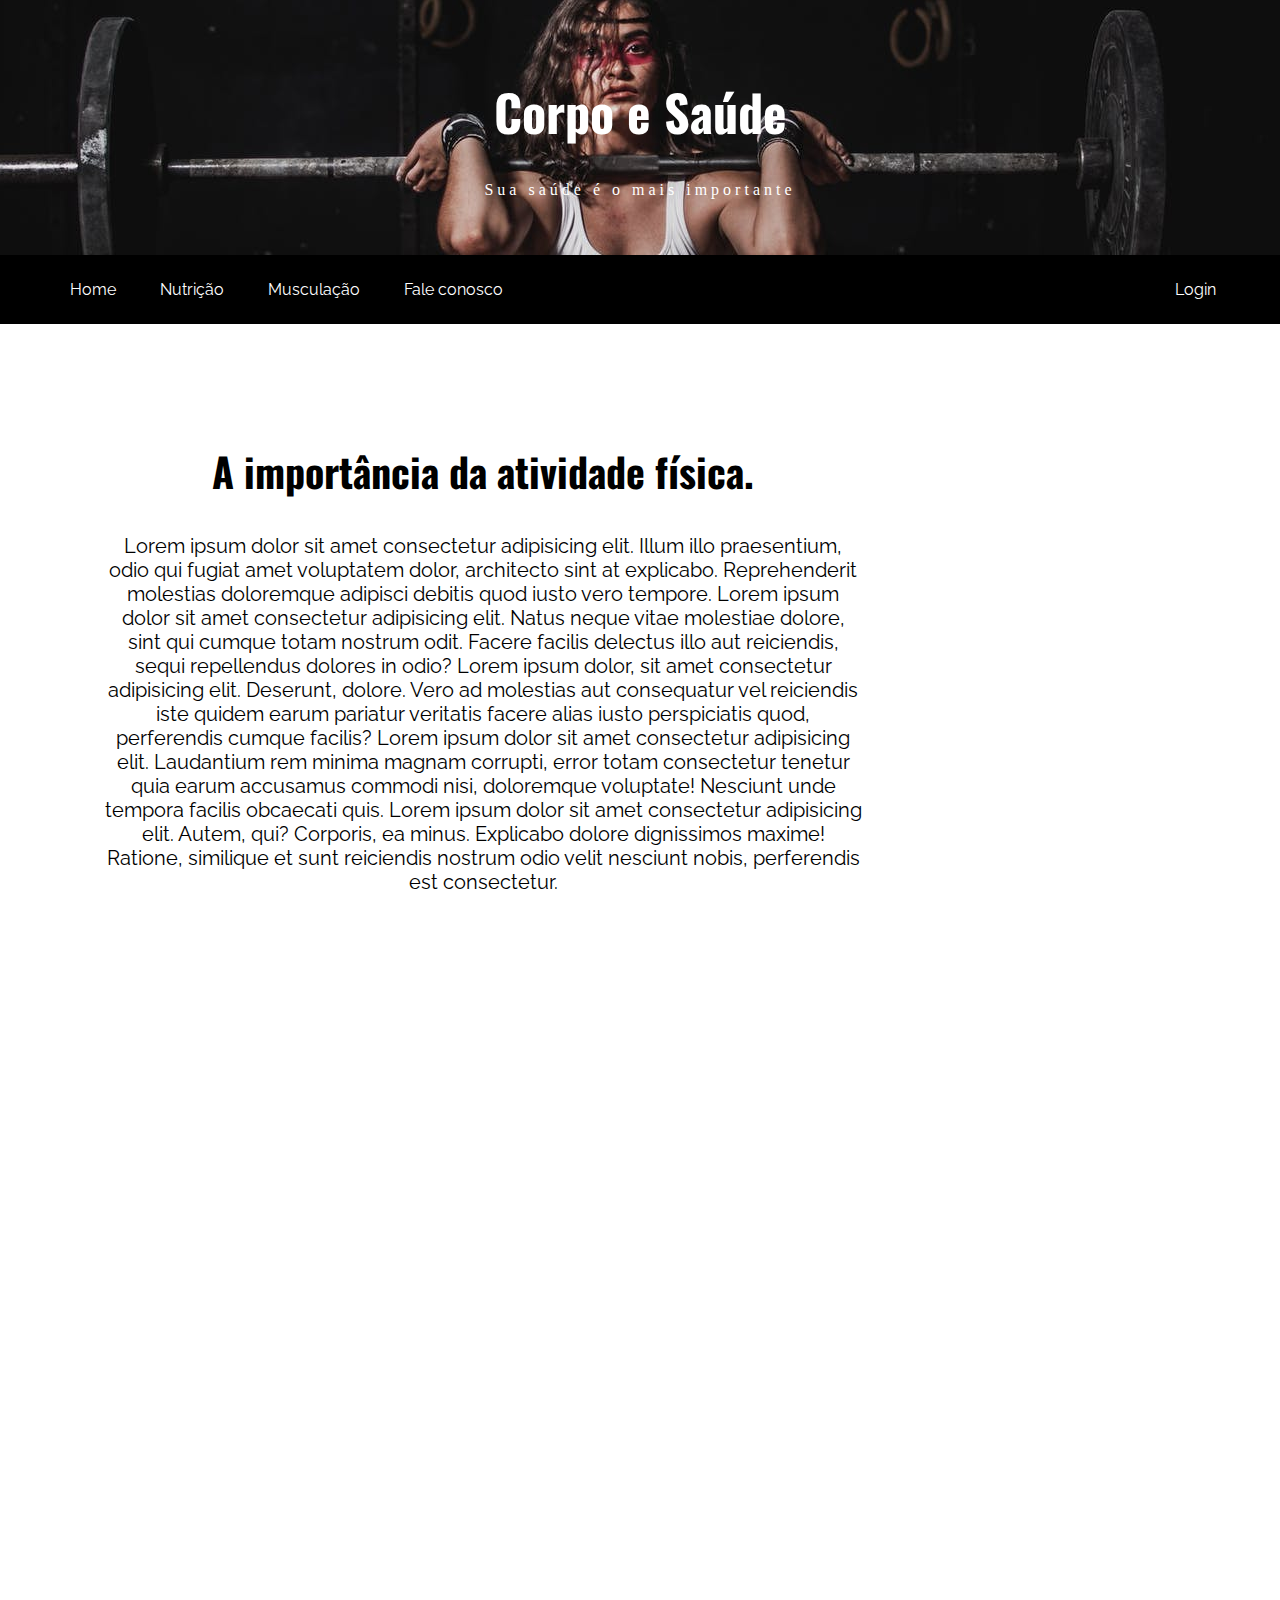
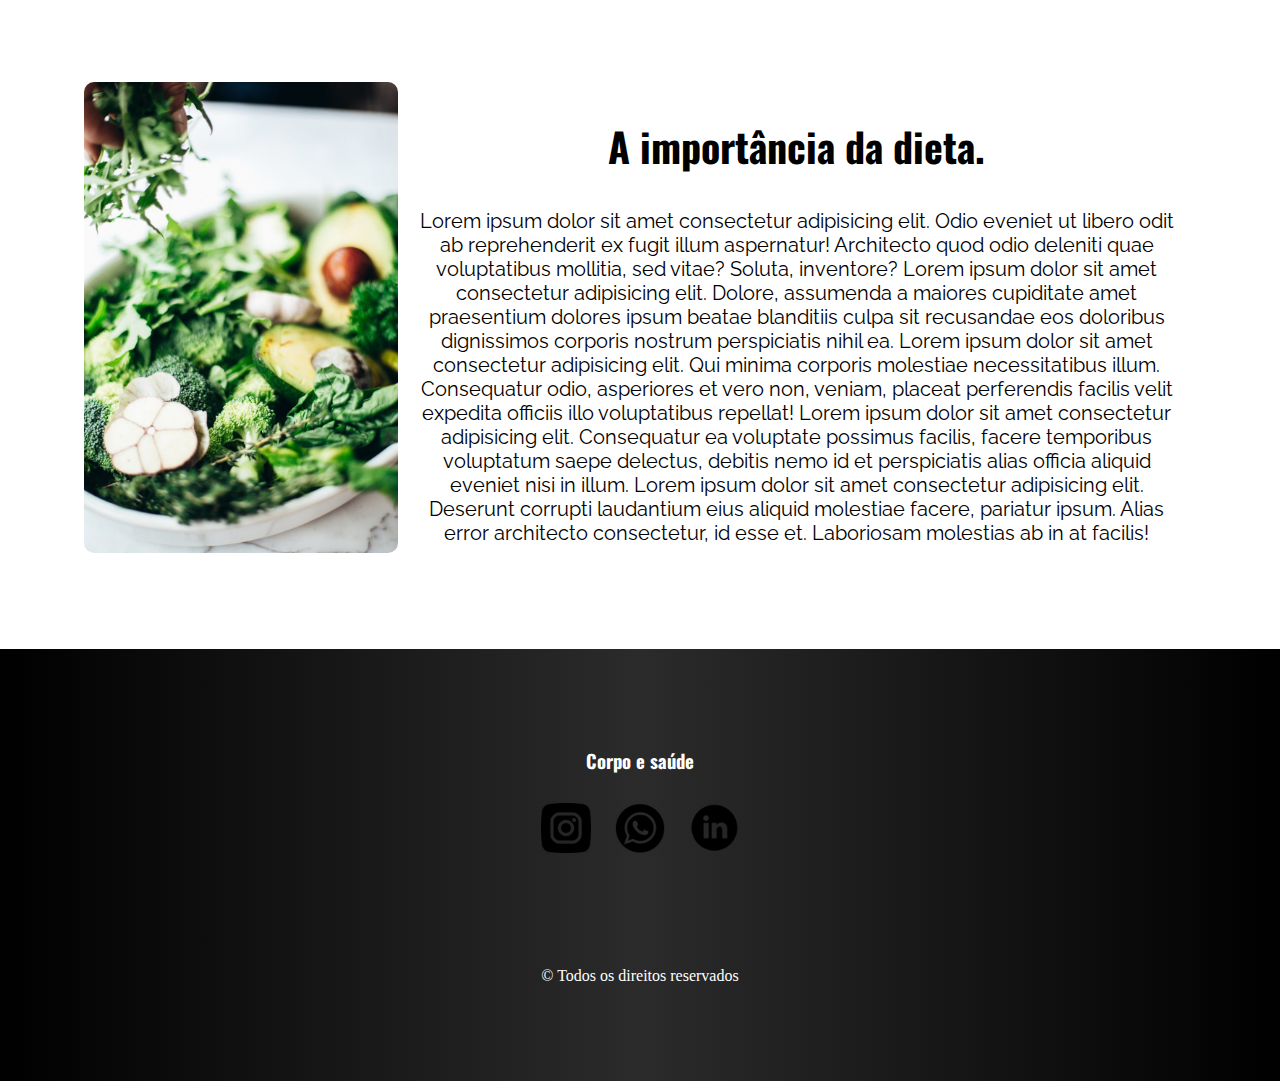
==== index.html @ f54636c8 "Commit inicial" ====
<!DOCTYPE html>
<html lang="pt-br">
<head>
    <meta charset="UTF-8">
    <meta http-equiv="X-UA-Compatible" content="IE=edge">
    <meta name="viewport" content="width=device-width, initial-scale=1.0">
    <title>Corpo e Saúde</title>
    <link rel="shortcut icon" href="img/favicon/icone.png" type="image/x-icon">
    <link rel="stylesheet" href="css/header.css">
    <link rel="stylesheet" href="css/nav.css">
    <link rel="stylesheet" href="css/section.css">
    <link rel="stylesheet" href="css/footer.css">
    <link rel="stylesheet" href="css/responsivo.css">
</head>
<body>
    <header class="topo">
        <div class="logo">
            <h1>Corpo e Saúde</h1>
            <p>Sua saúde é o mais importante</p>
        </div>
    </header>
    <nav class="menu">
        <div class="link">
            <a href=#">Home</a>
            <a href="dieta/index.html">Nutrição</a>
            <a href="#">Musculação</a>
            <a href="#">Fale conosco</a>
        </div>
        <div class="login"><a href="#">Login</a></div>
    </nav>
    <section class="corpo">
        <article class="texto">
            <h2>A importância da atividade física.</h2>
            <p>Lorem ipsum dolor sit amet consectetur adipisicing elit. Illum illo praesentium, odio qui fugiat amet voluptatem dolor, architecto sint at explicabo. Reprehenderit molestias doloremque adipisci debitis quod iusto vero tempore. Lorem ipsum dolor sit amet consectetur adipisicing elit. Natus neque vitae molestiae dolore, sint qui cumque totam nostrum odit. Facere facilis delectus illo aut reiciendis, sequi repellendus dolores in odio? Lorem ipsum dolor, sit amet consectetur adipisicing elit. Deserunt, dolore. Vero ad molestias aut consequatur vel reiciendis iste quidem earum pariatur veritatis facere alias iusto perspiciatis quod, perferendis cumque facilis? Lorem ipsum dolor sit amet consectetur adipisicing elit. Laudantium rem minima magnam corrupti, error totam consectetur tenetur quia earum accusamus commodi nisi, doloremque voluptate! Nesciunt unde tempora facilis obcaecati quis. Lorem ipsum dolor sit amet consectetur adipisicing elit. Autem, qui? Corporis, ea minus. Explicabo dolore dignissimos maxime! Ratione, similique et sunt reiciendis nostrum odio velit nesciunt nobis, perferendis est consectetur.</p>
        </article>
        <div class="imagem">
            <img src="https://images.pexels.com/photos/1552106/pexels-photo-1552106.jpeg?cs=srgb&dl=pexels-leon-ardho-1552106.jpg&fm=jpg" alt="">
        </div>
    </section>
    <div class="espaco">
        <!--Esta div serve para o background fixo entre os articles-->
    </div>
    <section class="corpo">
        <div class="imagem">
            <img class="imgSecond" src="img/imagens/dieta.jpeg" alt="">
        </div>
        <article class="texto">
            <h2>A importância da dieta.</h2>
            <p>Lorem ipsum dolor sit amet consectetur adipisicing elit. Odio eveniet ut libero odit ab reprehenderit ex fugit illum aspernatur! Architecto quod odio deleniti quae voluptatibus mollitia, sed vitae? Soluta, inventore? Lorem ipsum dolor sit amet consectetur adipisicing elit. Dolore, assumenda a maiores cupiditate amet praesentium dolores ipsum beatae blanditiis culpa sit recusandae eos doloribus dignissimos corporis nostrum perspiciatis nihil ea. Lorem ipsum dolor sit amet consectetur adipisicing elit. Qui minima corporis molestiae necessitatibus illum. Consequatur odio, asperiores et vero non, veniam, placeat perferendis facilis velit expedita officiis illo voluptatibus repellat! Lorem ipsum dolor sit amet consectetur adipisicing elit. Consequatur ea voluptate possimus facilis, facere temporibus voluptatum saepe delectus, debitis nemo id et perspiciatis alias officia aliquid eveniet nisi in illum. Lorem ipsum dolor sit amet consectetur adipisicing elit. Deserunt corrupti laudantium eius aliquid molestiae facere, pariatur ipsum. Alias error architecto consectetur, id esse et. Laboriosam molestias ab in at facilis!</p>
        </article>
    </section>
    <footer class="rodape">
        <div class="mensagem">
            <h3>Corpo e saúde</h3>
        </div>
        <div class="redes">
            <a target="_blank" href="https://www.instagram.com/_willamesbarbosa/"><img src="img/redes-sociais/instagram.png" alt="Ir para o instagram do criador do site"></a>
            <a target="_blank" href="https://contate.me/willamesbarbosa"><img src="img/redes-sociais/whatsapp.png" alt="Ir para o whatsapp do criador do site"></a>
            <a href="https://www.linkedin.com/in/willames-da-silva-barbosa-4a737a216/" target="_blank"><img src="img/redes-sociais/linkedn.webp" alt="Ir para o linkedin do criador do site"></a>
        </div>
        <div class="copyright">
            <p>© Todos os direitos reservados</p>
        </div>
    </footer>
</body>
</html>
---- css/header.css ----
@import url('https://fonts.googleapis.com/css2?family=Oswald:wght@200;300;400;500;600;700&family=Raleway:ital,wght@0,100;0,200;0,300;0,400;0,500;0,600;0,700;0,800;0,900;1,100;1,200;1,300;1,400;1,500;1,600;1,700;1,800;1,900&display=swap');

*{
    box-sizing: border-box;
}

body{
    margin: 0;
    padding: 0;
}

.topo{
    display: flex;
    padding: 30px;
    background-image: url(../img/imagens/pexels-photo-1552249.jpeg);
    background-position: center;
}

.logo{
    flex: 100%;
    padding: 10px;
    text-align: center;
    color: white;
}

.logo h1{
    font-size: 50px;
    font-family: 'Oswald', sans-serif;
}

.logo p{
    letter-spacing: 4px;
}
---- css/nav.css ----
.menu{
    display: flex;
    background-color: black;
    color: white;
    width: 100%;
    padding: 20px;
    
}

.link{
    flex: 90%;
    margin: 5px;
    margin-left: 30px;
   
}

.link a{
    font-family: 'Raleway', sans-serif;
    padding: 20px;
    text-decoration: none;
    color: white;
}

.link a:hover{
    border-top: solid 1px white;
}

.login{
    flex: 10%;
    margin-right: 30px;
    margin: 5px;
    text-align: center;
}

.login a{
    font-family: 'Raleway', sans-serif;
    padding: 20px;
    text-decoration: none;
    color: white;
}

.login a:hover{
    border-top: solid white 1px;
}
---- css/section.css ----
/*body{
    background-color: black;
}*/


.corpo{
    display: flex;
    margin: 5%;
    background-color: white;
    padding: 20px;
    border-radius: 15px;
}

.texto{
    flex: 60%;
    text-align: center;
    margin-right: 20px;
    margin-left: 20px;
}

.texto h2{
    font-size: 40px;
    font-family: 'Oswald', sans-serif;
}

.texto p{
    font-size: 20px;
    font-family: 'Raleway', sans-serif;
}

.imagem{
    flex: 20%;
}
.imagem img{
    border-radius: 10px;
    max-width: 100%;
    max-height: 100%;
}

.espaco{
    display: block;
    width: 100%;
    height: 600px;
    background-image: url(../img/imagens/pexels-photo.jpg);
    background-attachment: fixed;
    background-position: center center;
}
---- css/footer.css ----
.rodape{
    padding: 80px;
    background-image: linear-gradient(90deg, black, rgb(43, 43, 43), black);
    color: white;
    text-align: center;
}

.rodape h3{
    font-family: 'Oswald', sans-serif;
}

.redes img{
    width: 50px;
    height: 50px;
    margin: 10px;
}

.copyright{
    margin-top: 100px;
}
---- css/responsivo.css ----
@media screen and (max-width: 1005px){
    .menu{
        display: none;
        position: relative;
    }

    .corpo{
        display: block;
    }
}
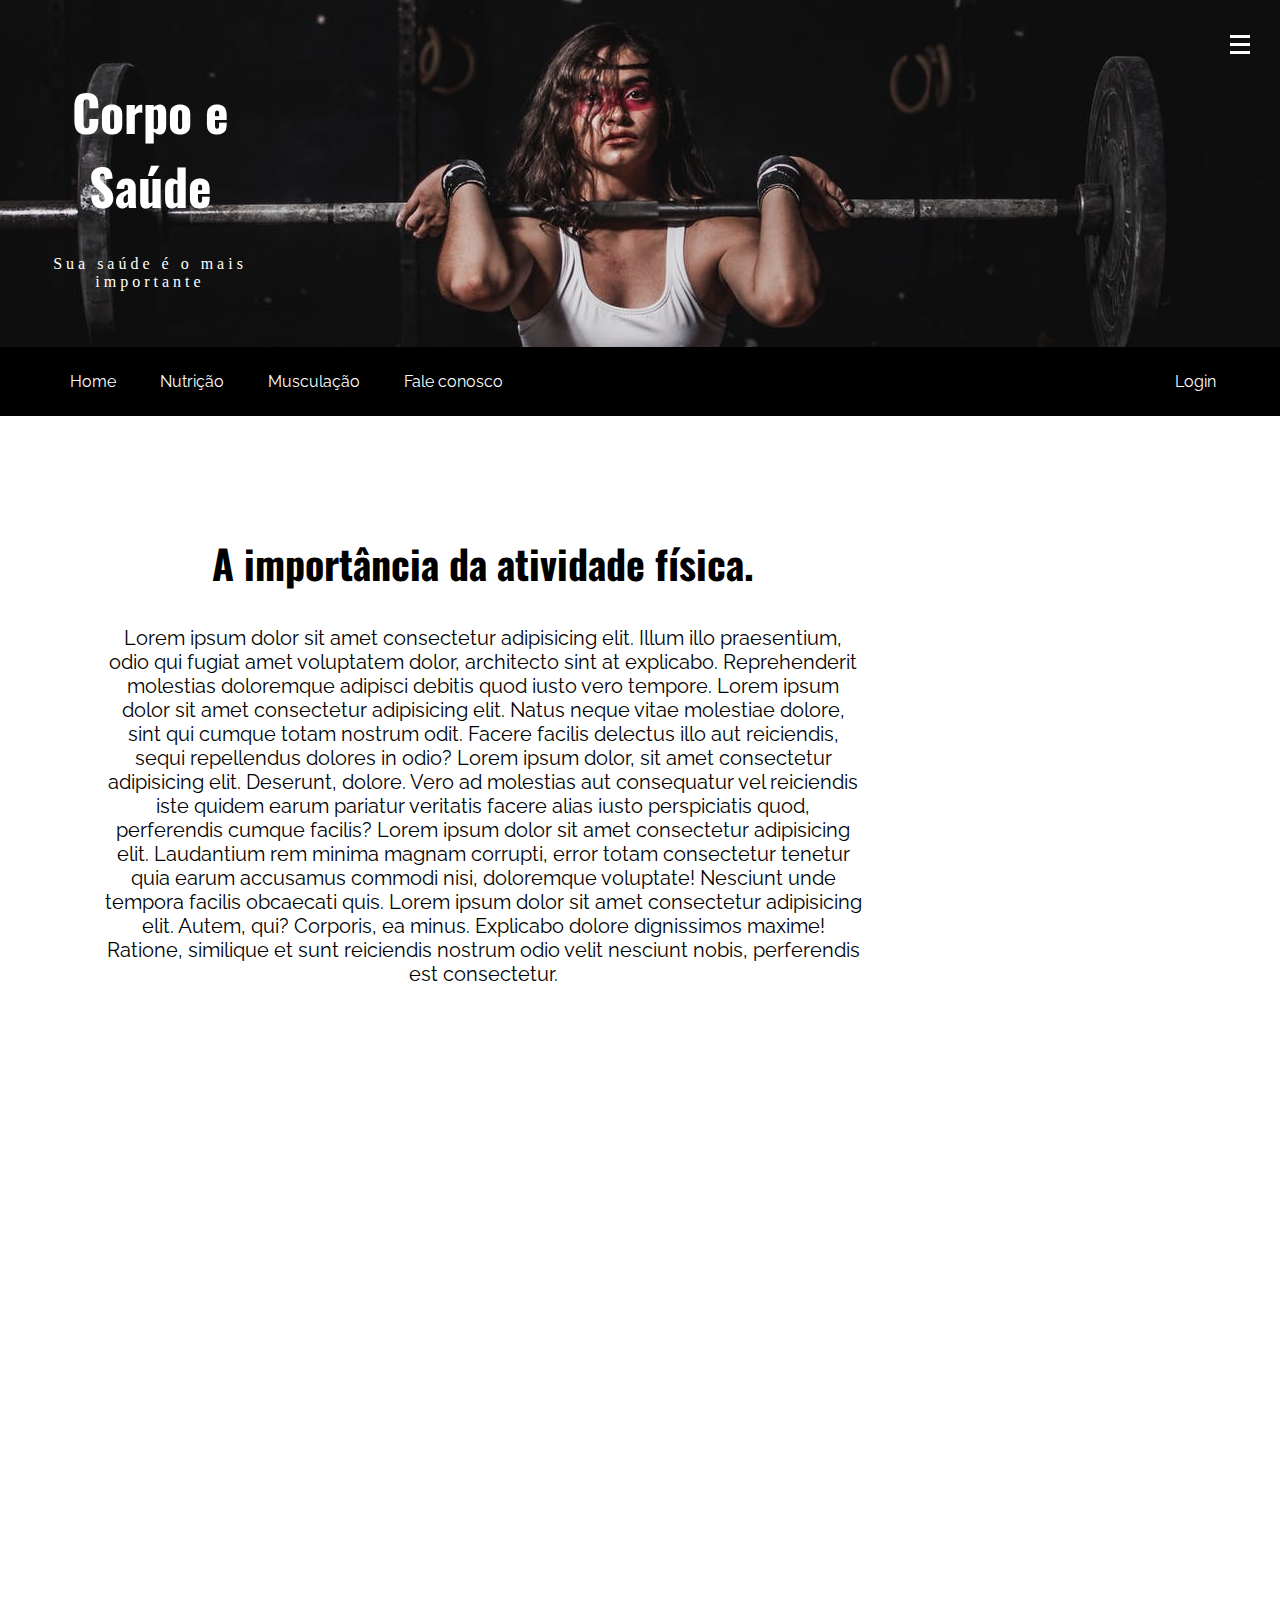
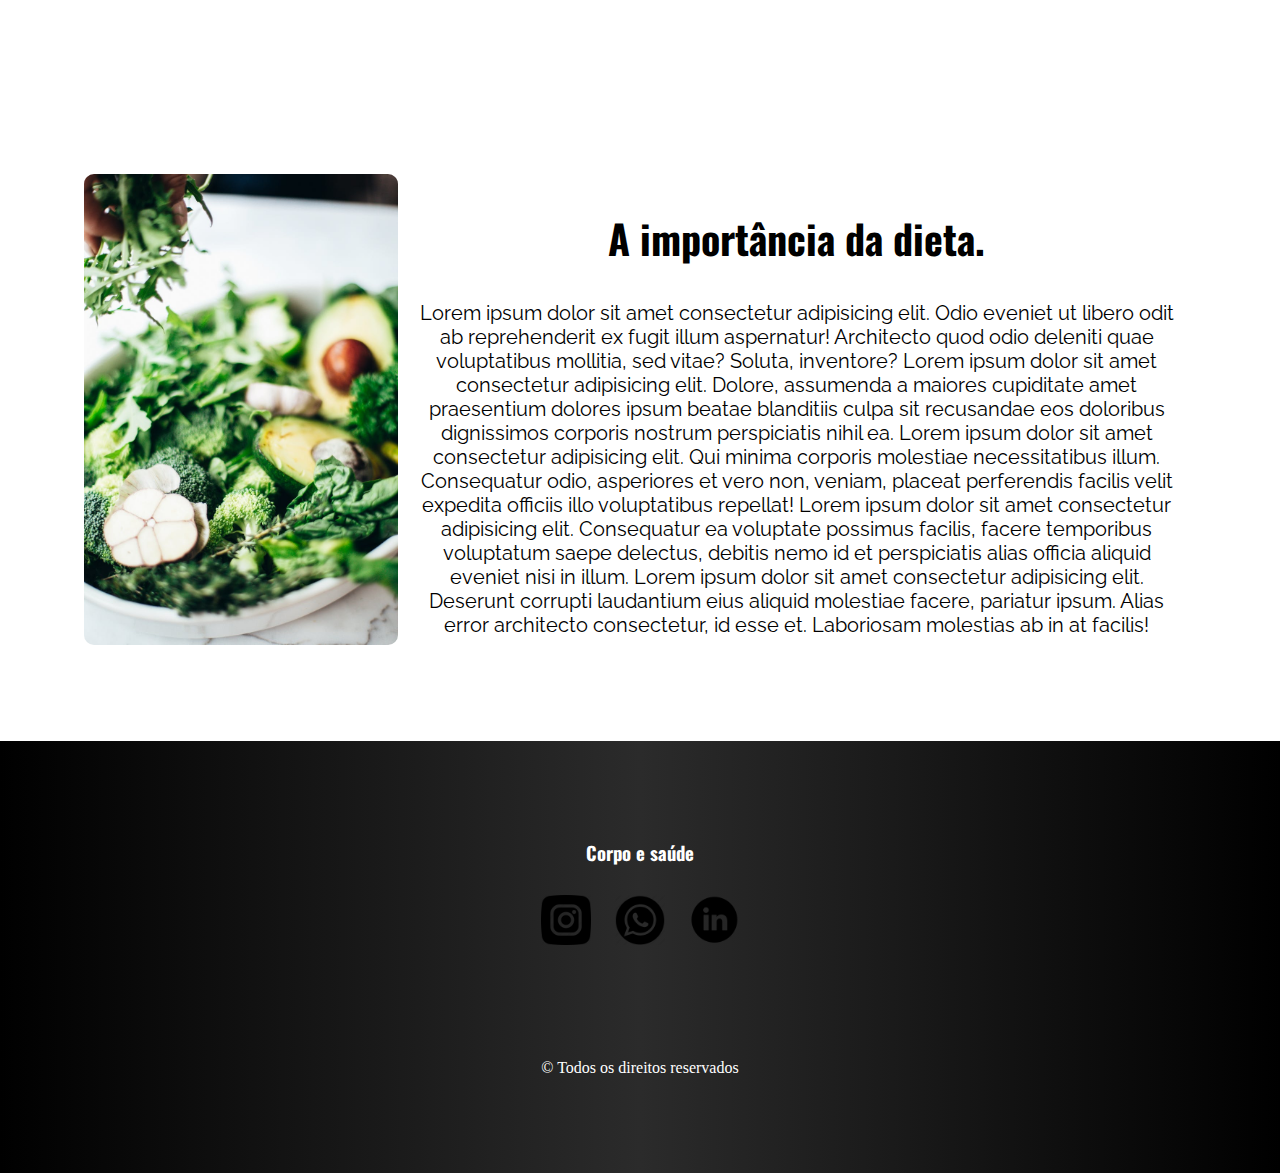
==== commit bc57ca94: "Atualização chegada do menu mobile" ====
--- a/index.html
+++ b/index.html
@@ -18,8 +18,13 @@
             <h1>Corpo e Saúde</h1>
             <p>Sua saúde é o mais importante</p>
         </div>
+        <div id="linhas" onclick="abrirMenu()" class="menuMobile">
+            <div class="linha"></div>
+            <div class="linha"></div>
+            <div class="linha"></div>
+        </div>
     </header>
-    <nav class="menu">
+    <nav id="menu" class="menu">
         <div class="link">
             <a href=#">Home</a>
             <a href="dieta/index.html">Nutrição</a>
@@ -62,5 +67,6 @@
             <p>© Todos os direitos reservados</p>
         </div>
     </footer>
+    <script src="js/script.js"></script>
 </body>
 </html>--- a/css/header.css
+++ b/css/header.css
@@ -32,3 +32,18 @@
     letter-spacing: 4px;
 }
 
+.menuMobile{
+    margin-left: 75vw;
+}
+
+.menuMobile.Clicado{
+    border: 1px white solid;
+}
+
+.linha{
+    
+    background-color: white;
+    height: 3px;
+    margin-top: 5px;
+    width: 20px;
+}
--- a/css/nav.css
+++ b/css/nav.css
@@ -43,4 +43,18 @@
 
 .login a:hover{
     border-top: solid white 1px;
+}
+
+.menu.Clicado{
+    display: block;
+}
+.menu.Clicado .link{
+    margin: 2px;
+    margin-bottom: 5px;
+    padding: 0;
+}
+
+.menu.Clicado .link a{
+    display: block;
+    padding: 0;
 }--- a/css/responsivo.css
+++ b/css/responsivo.css
@@ -1,4 +1,8 @@
 @media screen and (max-width: 1005px){
+    .topo{
+        display: block;
+    }
+
     .menu{
         display: none;
         position: relative;
@@ -6,5 +10,25 @@
 
     .corpo{
         display: block;
+        margin: 0;
+    }
+
+    .texto{
+        margin-left: 5px;
+        margin-right: 5px;
+    }
+
+    .texto h2{
+        font-size: 30px;
+    }
+
+    .texto p{
+        font-size: 15px;
+    }
+
+    .login{
+        margin-bottom: 5px;
+        padding: 0;
+        text-align: left;
     }
 }